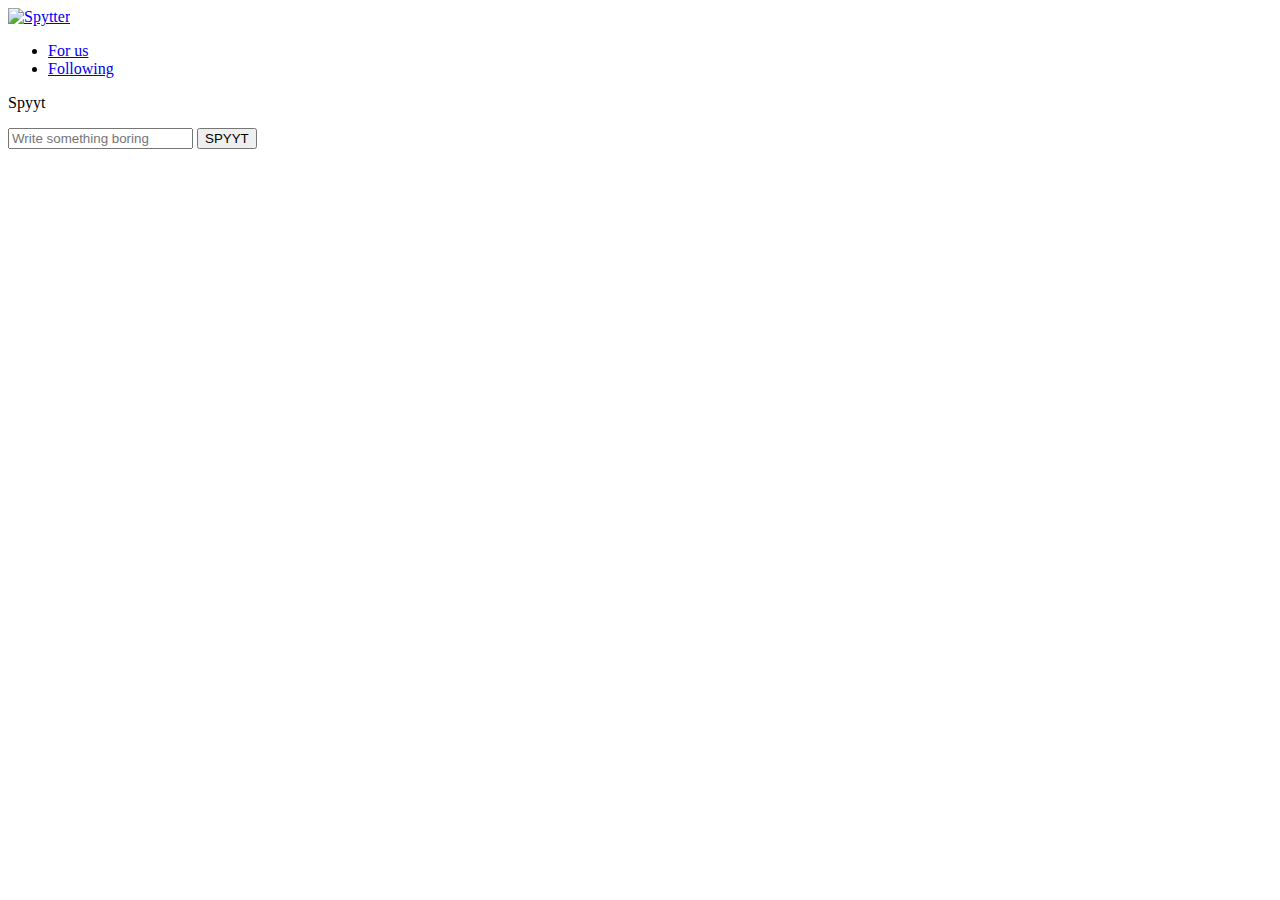
==== static/index.html @ 0f50d48f "Use strict equality operator" ====
<!DOCTYPE html>
<html lang="en">
  <head>
    <meta charset="UTF-8" />
    <meta name="viewport" content="width=device-width, initial-scale=1" />
    <title>Spytter</title>
    <link rel="stylesheet" href="/style.css" />
    <script>
      async function postSpyyt() {
        let input = document.getElementById("spyyt-input");
        let text = input.value;
        if (text.length === 0) return;
        input.value = "";
        await fetch("/api/spyyts", {
          method: "POST",
          headers: {
            "Content-Type": "application/json",
          },
          body: JSON.stringify({ text }),
        });
        reloadFeed();
      }

      async function reloadFeed() {
        const response = await fetch("/api/spyyts");
        const spyyts = await response.json();
        const feed = document.getElementById("feed");
        while (feed.firstChild) {
          feed.removeChild(feed.lastChild);
        }
        for (const spyyt of spyyts) {
          let p = document.createElement("li");
          p.textContent = spyyt.text;
          while (Math.random() > 0.5) {
            const checkmark = document.createElement("img");
            checkmark.setAttribute("src", "/images/checkmark.svg");
            checkmark.setAttribute("class", "checkmark");
            checkmark.setAttribute("alt", "");
            p.append(checkmark);
          }
          feed.append(p);
        }
        feed.lastChild.scrollIntoView();
      }

      reloadFeed();
    </script>
  </head>
  <body>
    <div class="container">
      <div class="sidebar">
        <a href="/">
          <img src="/images/birb.svg" alt="Spytter" class="logo" />
        </a>
        <ul>
          <li><a href="/pages/forus.html">For us</a></li>
          <li><a href="/pages/following.html">Following</a></li>
        </ul>
      </div>
      <div class="middle">
        <ul class="feed" id="feed">
          <!-- SPYYYT FEED -->
        </ul>
      </div>
      <div class="right">
        <form class="spyyt-box" onsubmit="postSpyyt(); return false;">
          <p>Spyyt</p>
          <input
            id="spyyt-input"
            type="text"
            placeholder="Write something boring"
          />
          <button class="spyyt-button">SPYYT</button>
        </form>
      </div>
    </div>
  </body>
</html>
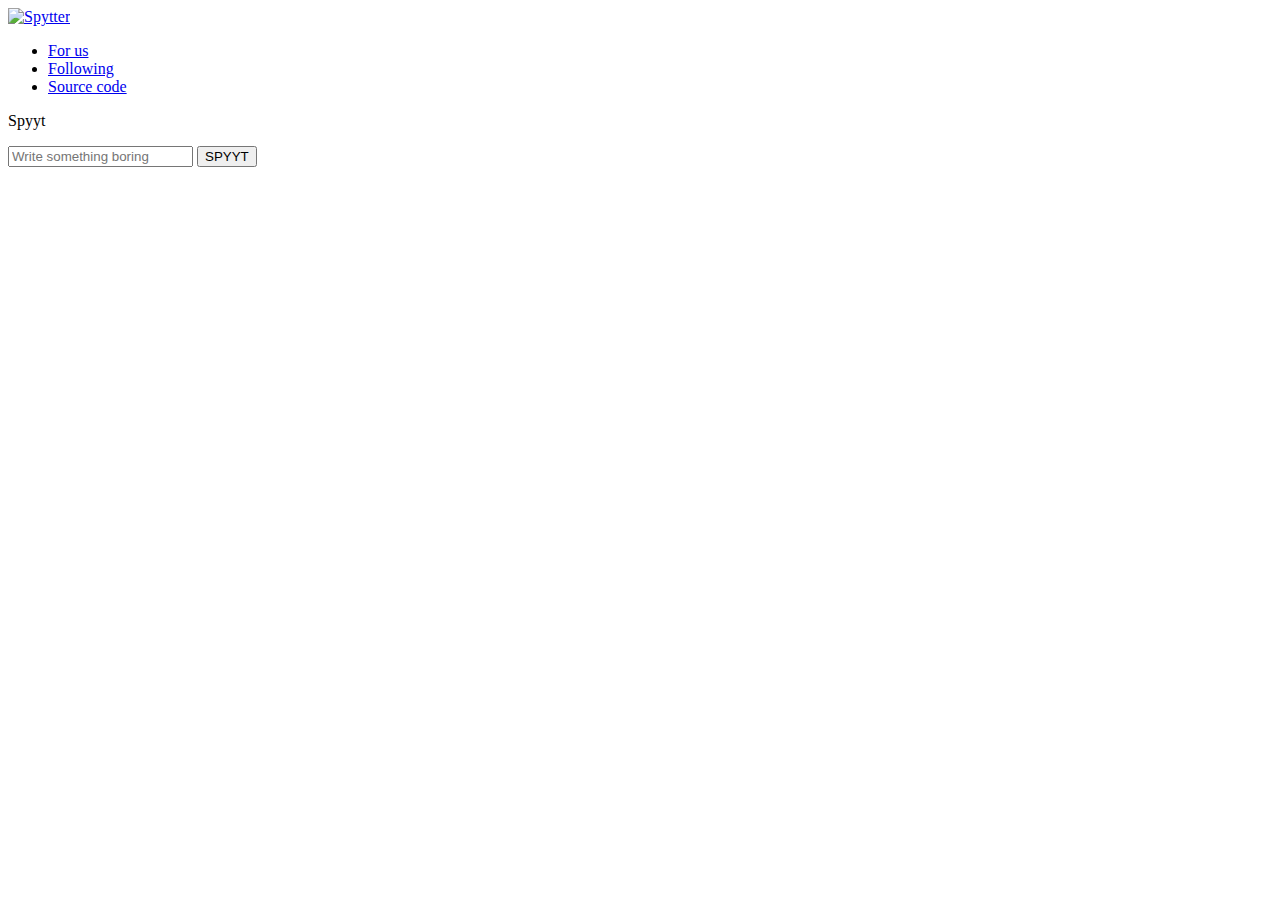
==== commit b8ad8ec1: "Add a link to the repo" ====
--- a/static/index.html
+++ b/static/index.html
@@ -55,6 +55,7 @@
         <ul>
           <li><a href="/pages/forus.html">For us</a></li>
           <li><a href="/pages/following.html">Following</a></li>
+          <li><a href="https://github.com/ComputerGoblin69/spytter">Source code</a></li>
         </ul>
       </div>
       <div class="middle">
@@ -63,7 +64,11 @@
         </ul>
       </div>
       <div class="right">
-        <form class="spyyt-box" onsubmit="postSpyyt(); return false;">
+        <form
+          class="spyyt-box"
+          autocomplete="off"
+          onsubmit="postSpyyt(); return false;"
+        >
           <p>Spyyt</p>
           <input
             id="spyyt-input"
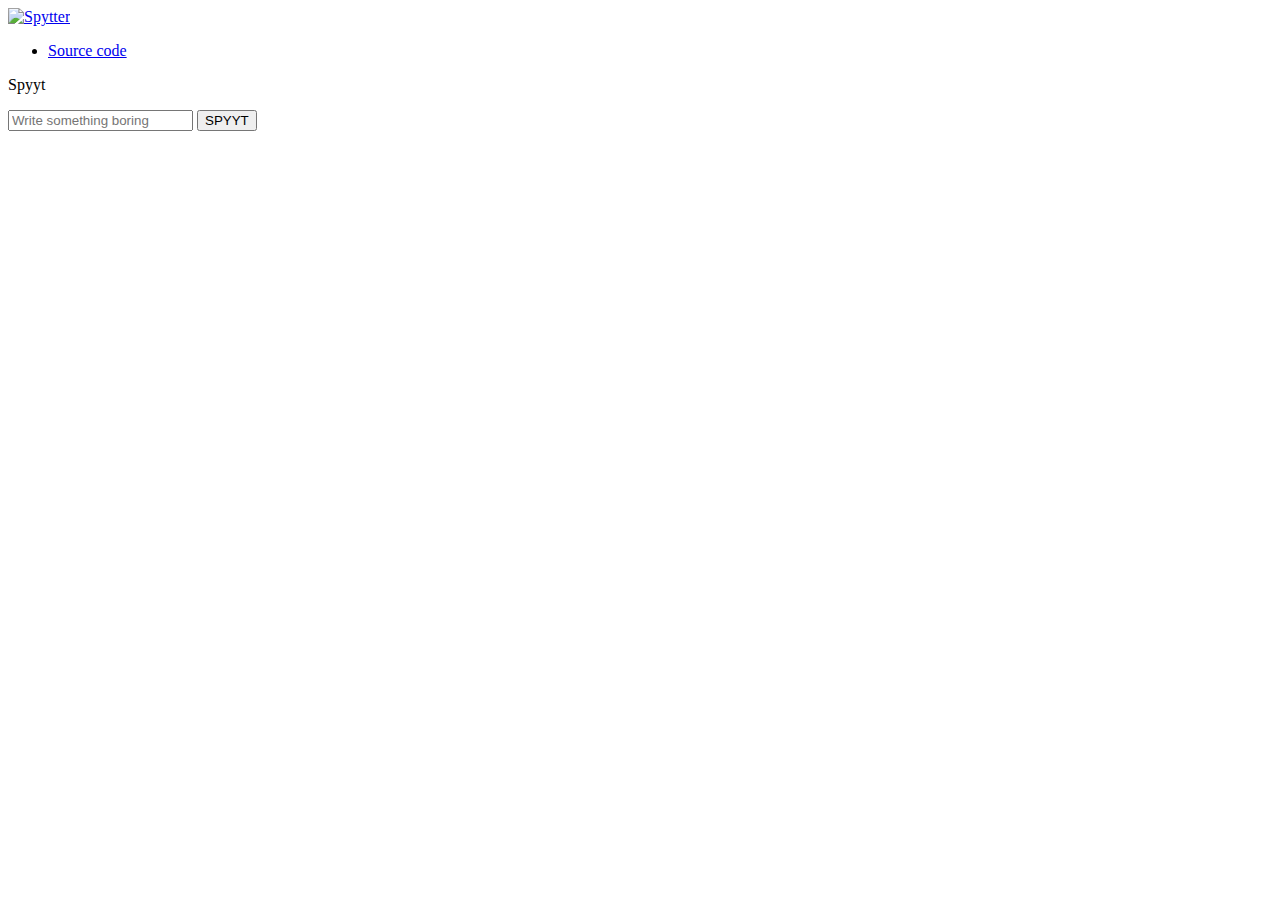
==== commit b14fa49b: "Remove dead links and move source code link to bottom" ====
--- a/static/index.html
+++ b/static/index.html
@@ -5,6 +5,7 @@
     <meta name="viewport" content="width=device-width, initial-scale=1" />
     <title>Spytter</title>
     <link rel="stylesheet" href="/style.css" />
+    <link rel="icon" href="/images/birb.svg" />
     <script>
       async function postSpyyt() {
         let input = document.getElementById("spyyt-input");
@@ -18,44 +19,51 @@
           },
           body: JSON.stringify({ text }),
         });
-        reloadFeed();
       }
 
-      async function reloadFeed() {
-        const response = await fetch("/api/spyyts");
-        const spyyts = await response.json();
+      window.onload = () => {
+        const socket = new WebSocket(`ws://${window.location.host}/api/spyyts`);
         const feed = document.getElementById("feed");
-        while (feed.firstChild) {
-          feed.removeChild(feed.lastChild);
-        }
-        for (const spyyt of spyyts) {
-          let p = document.createElement("li");
-          p.textContent = spyyt.text;
-          while (Math.random() > 0.5) {
-            const checkmark = document.createElement("img");
-            checkmark.setAttribute("src", "/images/checkmark.svg");
-            checkmark.setAttribute("class", "checkmark");
-            checkmark.setAttribute("alt", "");
-            p.append(checkmark);
+        let initializedFeed = false;
+        socket.addEventListener("message", (event) => {
+          for (const spyyt of JSON.parse(event.data)) {
+            let p = document.createElement("li");
+            p.textContent = spyyt.text;
+            while (Math.random() > 0.5) {
+              const checkmark = document.createElement("img");
+              checkmark.setAttribute("src", "/images/checkmark.svg");
+              checkmark.setAttribute("class", "checkmark");
+              checkmark.setAttribute("alt", "");
+              p.append(checkmark);
+            }
+            feed.append(p);
           }
-          feed.append(p);
-        }
-        feed.lastChild.scrollIntoView();
-      }
-
-      reloadFeed();
+          if (!initializedFeed) {
+            initializedFeed = true;
+            feed.lastChild.scrollIntoView();
+          }
+        });
+      };
     </script>
   </head>
   <body>
     <div class="container">
       <div class="sidebar">
         <a href="/">
-          <img src="/images/birb.svg" alt="Spytter" class="logo" />
+          <img
+            src="/images/birb.svg"
+            width="75"
+            height="75"
+            alt="Spytter"
+            class="logo"
+          />
         </a>
         <ul>
-          <li><a href="/pages/forus.html">For us</a></li>
-          <li><a href="/pages/following.html">Following</a></li>
-          <li><a href="https://github.com/ComputerGoblin69/spytter">Source code</a></li>
+          <li>
+            <a href="https://github.com/ComputerGoblin69/spytter"
+              >Source code</a
+            >
+          </li>
         </ul>
       </div>
       <div class="middle">
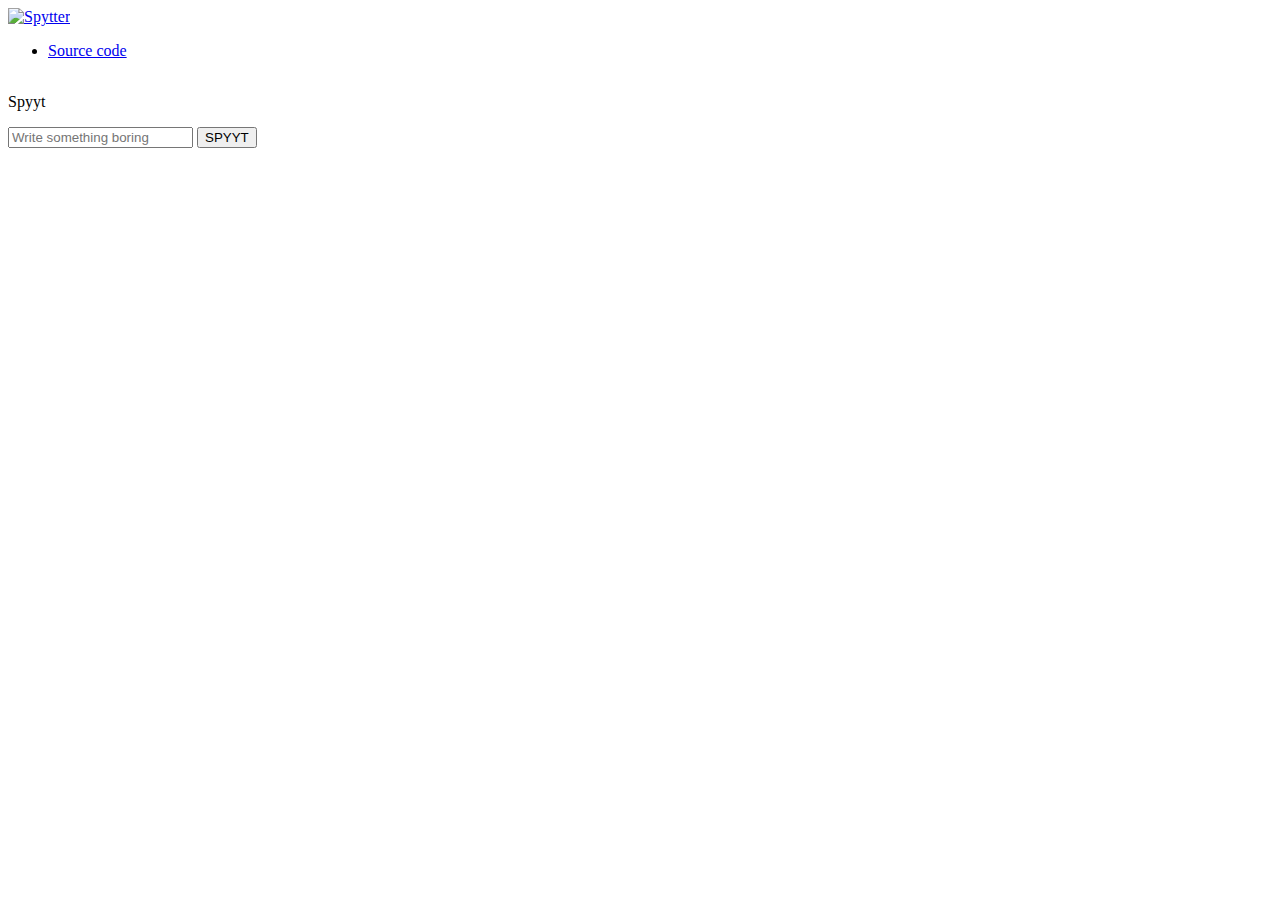
==== commit a98a5e84: "Fix scroll anchoring" ====
--- a/static/index.html
+++ b/static/index.html
@@ -70,6 +70,7 @@
         <ul class="feed" id="feed">
           <!-- SPYYYT FEED -->
         </ul>
+        <div style="width: 1px; height: 1px; overflow-anchor: visible" />
       </div>
       <div class="right">
         <form
